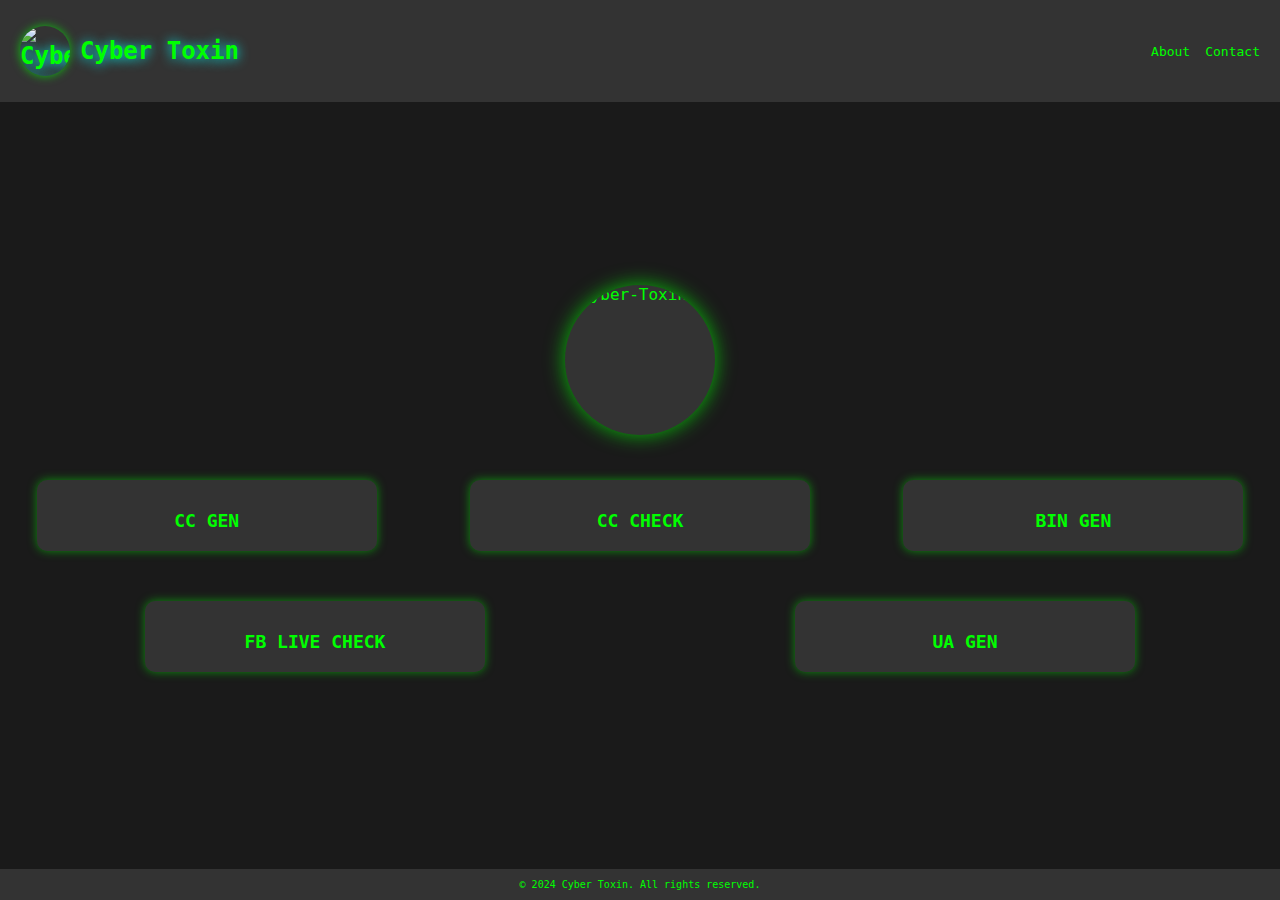
==== index.html @ 87c6b8ee "Update index.html" ====
<!DOCTYPE html>
<html lang="en">
<head>
  <meta charset="UTF-8">
  <meta name="viewport" content="width=device-width, initial-scale=1.0">
  <link rel="icon" type="image/x-icon" href="https://i.postimg.cc/qqdNH4bh/Cyber-Toxin.jpg">
  <title>Cyber Toxin | Tools</title>
  <meta name="description" content="Coding tutorials, web development, and tech education for beginners in Bangladesh. Join Md. Harunur Roshid on a coding journey.">
  <meta name="keywords" content="Coding tutorials, Programming for beginners, Web development, Tech education, Learn coding online, Bangladesh coding community, Md. Harunur Roshid, Programming challenges, Code learning resources, Student coder journey">
  <meta name="author" content="Md. Harunur Roshid">
  <style>
    body {
      margin: 0;
      padding: 0;
      font-family: 'Roboto Mono', monospace;
      background: #1a1a1a;
      color: #00ff00;
      display: flex;
      flex-direction: column;
      min-height: 100vh;
    }
    header {
      display: flex;
      justify-content: space-between;
      align-items: center;
      padding: 10px 20px;
      background-color: #333;
      position: sticky;
      top: 0;
      z-index: 1;
    }
    header h1 {
      font-size: 24px;
      display: flex;
      align-items: center;
      text-shadow: 0px 1px 12px aqua;
      background: url('https://i.hizliresim.com/gqaEb3.gif');
    }
    header h1 img {
      width: 50px;
      height: 50px;
      margin-right: 10px;
      border-radius: 50%;
      box-shadow: 0 0 10px rgba(0, 255, 0, 0.7);
    }
    nav {
      display: flex;
      gap: 15px;
    }
    nav a {
      text-decoration: none;
      color: #00ff00;
      font-size: 13px;
      transition: color 0.3s ease;
    }
    nav a:hover {
      color: #76ff03;
    }
    main {
      overflow-y: auto;
      flex: 1;
      display: flex;
      flex-direction: column;
      align-items: center;
      justify-content: center;
    }
    .logo-container {
      width: 100%;
      display: flex;
      justify-content: center;
      margin-bottom: 20px;
    }
    .logo {
      width: 150px;
      height: 150px;
      border-radius: 50%;
      background-color: #333;
      display: flex;
      align-items: center;
      justify-content: center;
      margin-bottom: 10px;
      box-shadow: 0 0 20px rgba(0, 255, 0, 0.7);
    }
    .logo img {
      width: 150px;
      height: 150px;
      border-radius: 50%;
    }
    .app-container {
      display: flex;
      flex-wrap: wrap;
      justify-content: space-around;
      gap: 20px;
    }
    .app {
      text-decoration: none;
      background-color: #333;
      color: #00ff00;
      padding: 20px;
      margin: 15px 0;
      border-radius: 10px;
      box-shadow: 0 0 10px rgba(0, 255, 0, 0.5);
      transition: transform 0.3s ease;
      display: flex;
      flex-direction: column;
      align-items: center;
      justify-content: center;
      width: 300px;
      text-align: center;
    }
    .app h3 {
      font-size: 18px;
      margin-bottom: 0;
      margin-top: 10px;
    }
    .app:hover {
      transform: scale(1.05);
    }
    footer {
      text-align: center;
      font-size: 10px;
      padding: 10px;
      background-color: #333;
      position: sticky;
      bottom: 0;
      z-index: 1;
    }
  </style>
</head>
<body>
  <header>
    <h1>
      <img src="https://i.postimg.cc/qqdNH4bh/Cyber-Toxin.jpg" alt="Cyber-Toxin">
      Cyber Toxin
    </h1>
    <nav>
      <a href="profile.html">About</a>
      <a href="contact.html">Contact</a>
    </nav>
  </header>
  <main>
    <div class="logo-container">
      <div class="logo">
        <img src="https://i.postimg.cc/qqdNH4bh/Cyber-Toxin.jpg" alt="Cyber-Toxin">
      </div>
    </div>
    <div class="app-container">
      <a href="cc_gen/index.html" class="app"><h3>CC GEN</h3></a>
      <a href="https://livecc.teamcsb.com/live-cc-checker/" class="app"><h3>CC CHECK</h3></a>
      <a href="bin_gen/index.html" class="app"><h3>BIN GEN</h3></a>
      <a href="fb_live_chk/index.html" class="app"><h3>FB LIVE CHECK</h3></a>
      <a href="ua_gen/index.html" class="app"><h3>UA GEN</h3></a>
    </div>
  </main>
  <footer>
    &copy; 2024 Cyber Toxin. All rights reserved.
  </footer>
</body>
</html>
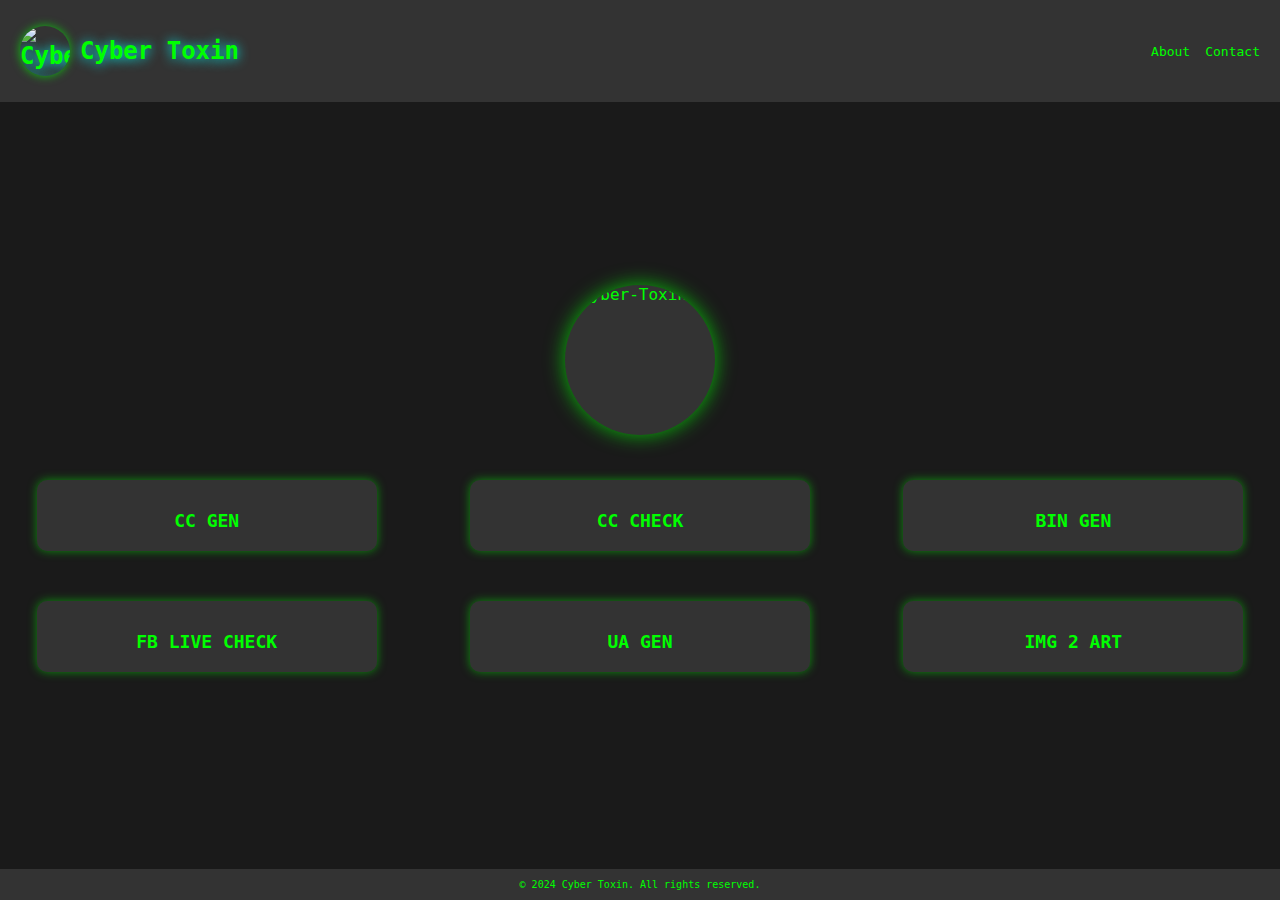
==== commit fa530e9f: "Update index.html" ====
--- a/index.html
+++ b/index.html
@@ -150,6 +150,7 @@
       <a href="bin_gen/index.html" class="app"><h3>BIN GEN</h3></a>
       <a href="fb_live_chk/index.html" class="app"><h3>FB LIVE CHECK</h3></a>
       <a href="ua_gen/index.html" class="app"><h3>UA GEN</h3></a>
+      <a href="img_acii/index.html" class="app"><h3>IMG 2 ART</h3></a>
     </div>
   </main>
   <footer>
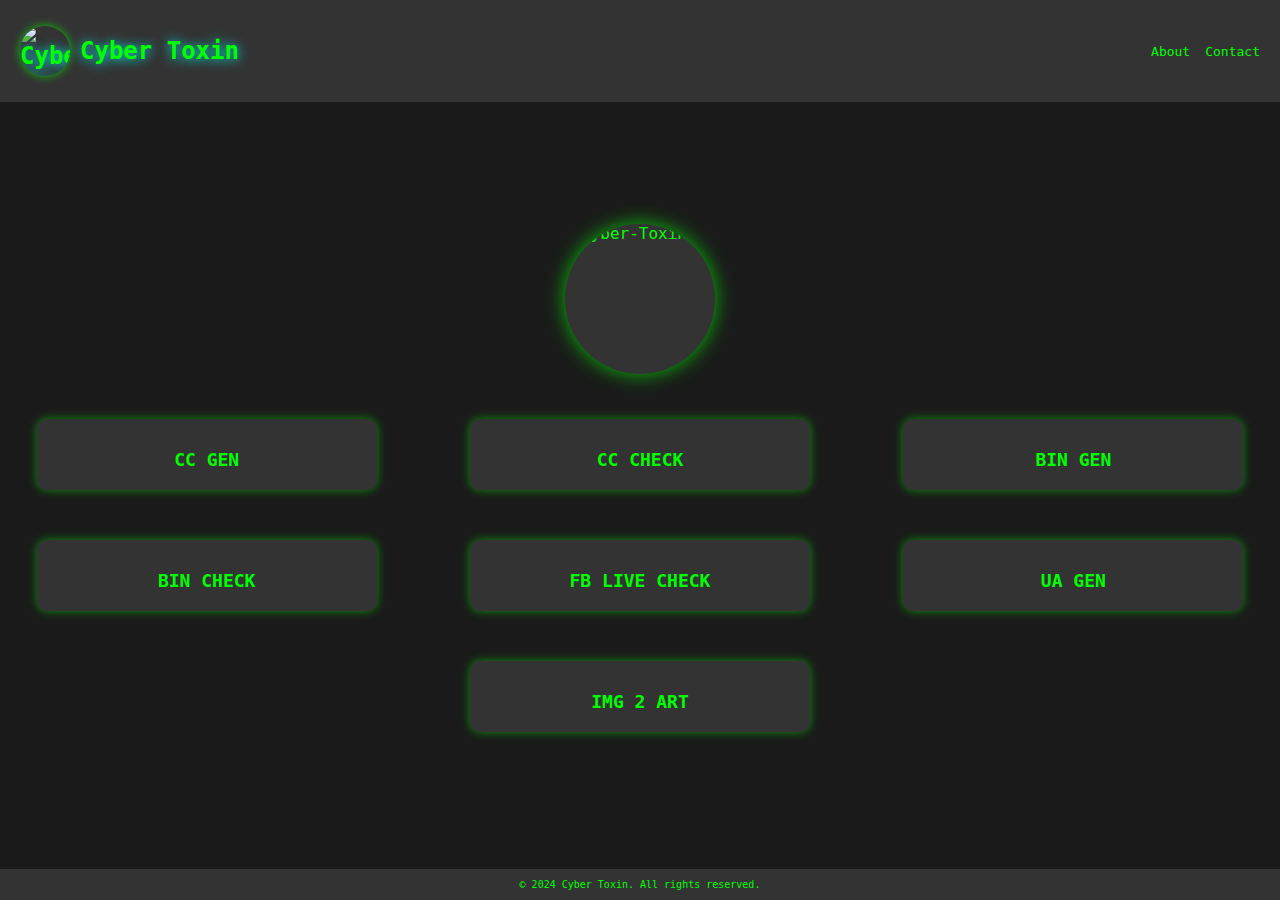
==== commit 88e17967: "Update index.html" ====
--- a/index.html
+++ b/index.html
@@ -148,6 +148,7 @@
       <a href="cc_gen/index.html" class="app"><h3>CC GEN</h3></a>
       <a href="https://livecc.teamcsb.com/live-cc-checker/" class="app"><h3>CC CHECK</h3></a>
       <a href="bin_gen/index.html" class="app"><h3>BIN GEN</h3></a>
+      <a href="bin_chk/index.html" class="app"><h3>BIN CHECK</h3></a>
       <a href="fb_live_chk/index.html" class="app"><h3>FB LIVE CHECK</h3></a>
       <a href="ua_gen/index.html" class="app"><h3>UA GEN</h3></a>
       <a href="img_acii/index.html" class="app"><h3>IMG 2 ART</h3></a>
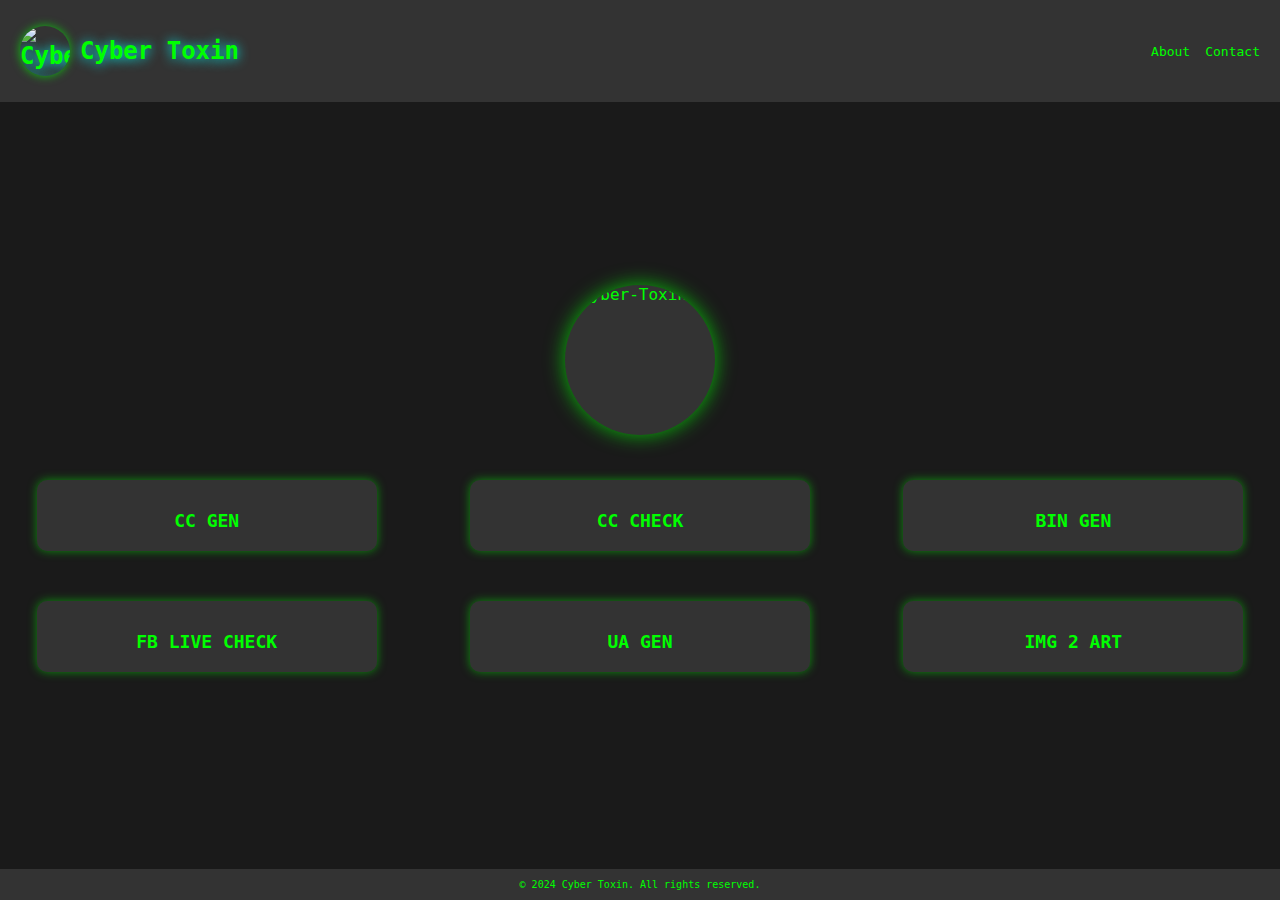
==== commit 31c005bf: "Update index.html" ====
--- a/index.html
+++ b/index.html
@@ -146,9 +146,8 @@
     </div>
     <div class="app-container">
       <a href="cc_gen/index.html" class="app"><h3>CC GEN</h3></a>
-      <a href="https://livecc.teamcsb.com/live-cc-checker/" class="app"><h3>CC CHECK</h3></a>
+      <a href="cc_chk/index.php" class="app"><h3>CC CHECK</h3></a>
       <a href="bin_gen/index.html" class="app"><h3>BIN GEN</h3></a>
-      <a href="bin_chk/index.html" class="app"><h3>BIN CHECK</h3></a>
       <a href="fb_live_chk/index.html" class="app"><h3>FB LIVE CHECK</h3></a>
       <a href="ua_gen/index.html" class="app"><h3>UA GEN</h3></a>
       <a href="img_acii/index.html" class="app"><h3>IMG 2 ART</h3></a>
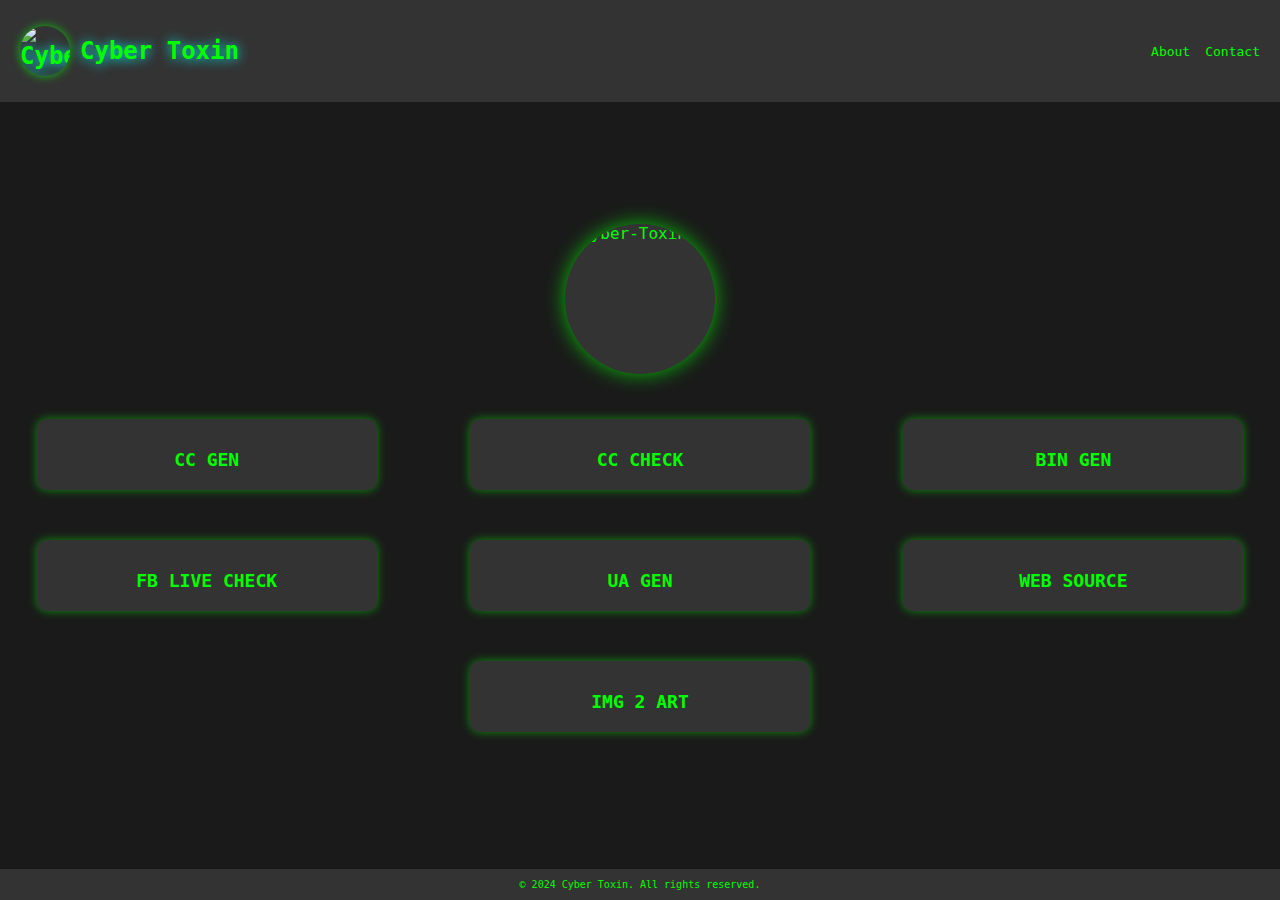
==== commit f5054f31: "Update index.html" ====
--- a/index.html
+++ b/index.html
@@ -146,10 +146,11 @@
     </div>
     <div class="app-container">
       <a href="cc_gen/index.html" class="app"><h3>CC GEN</h3></a>
-      <a href="cc_chk/index.php" class="app"><h3>CC CHECK</h3></a>
+      <a href="cc_chk/index.html" class="app"><h3>CC CHECK</h3></a>
       <a href="bin_gen/index.html" class="app"><h3>BIN GEN</h3></a>
       <a href="fb_live_chk/index.html" class="app"><h3>FB LIVE CHECK</h3></a>
       <a href="ua_gen/index.html" class="app"><h3>UA GEN</h3></a>
+      <a href="web_down/index.html" class="app"><h3>WEB SOURCE</h3></a>
       <a href="img_acii/index.html" class="app"><h3>IMG 2 ART</h3></a>
     </div>
   </main>
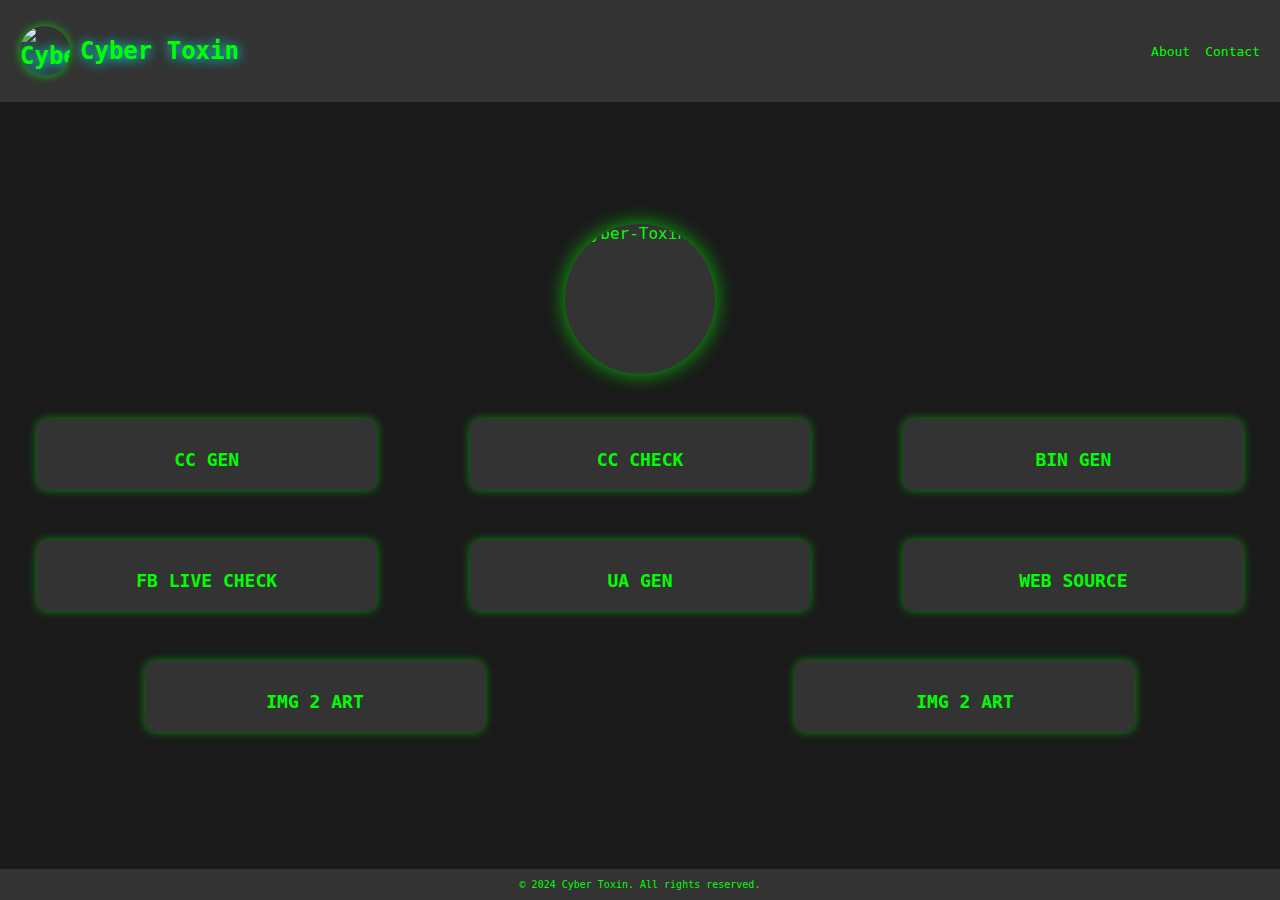
==== commit 71c9fdad: "Update index.html" ====
--- a/index.html
+++ b/index.html
@@ -152,6 +152,7 @@
       <a href="ua_gen/index.html" class="app"><h3>UA GEN</h3></a>
       <a href="web_down/index.html" class="app"><h3>WEB SOURCE</h3></a>
       <a href="img_acii/index.html" class="app"><h3>IMG 2 ART</h3></a>
+      <a href="Chatbot/index.html" class="app"><h3>IMG 2 ART</h3></a>
     </div>
   </main>
   <footer>
